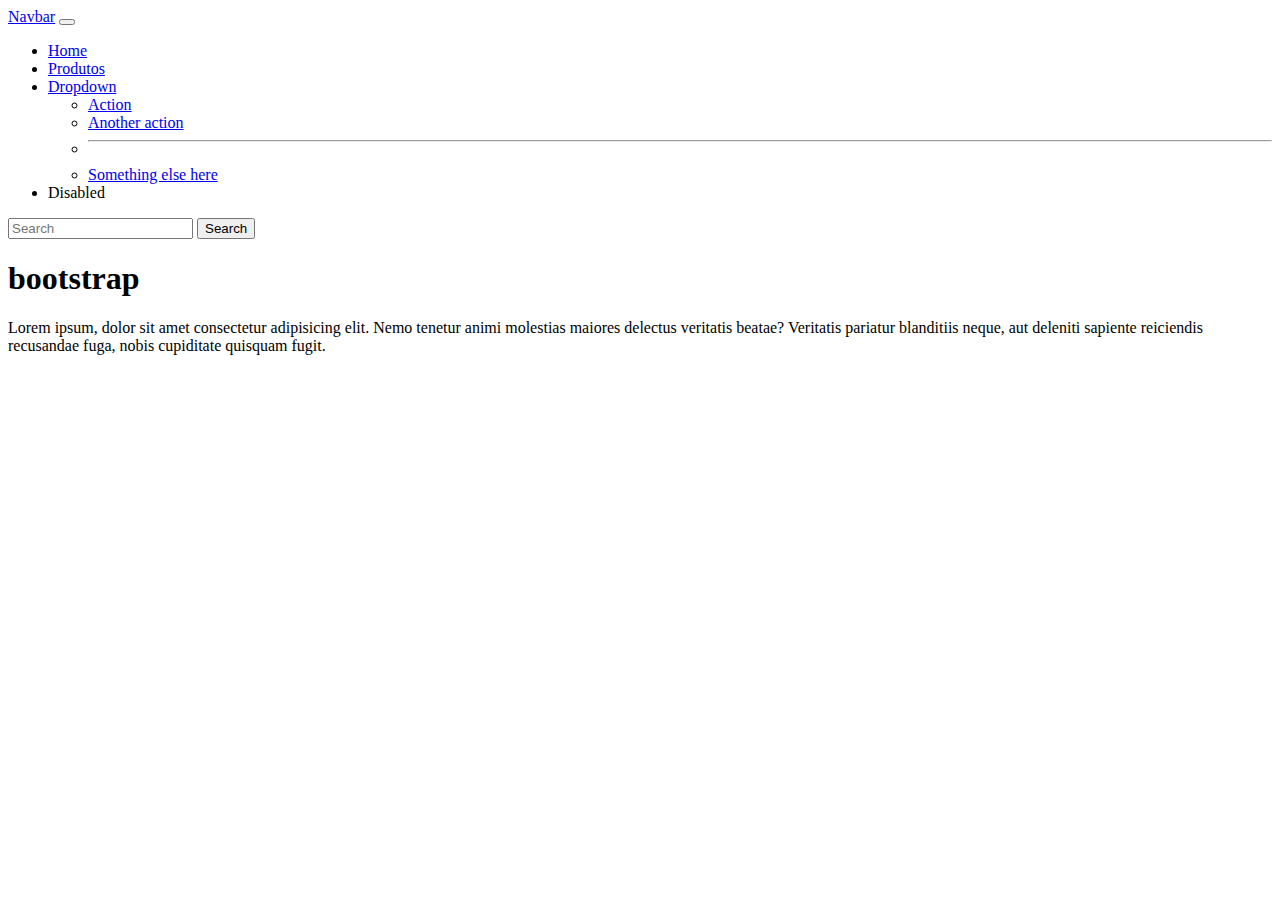
==== projeto_bootstrap/html/teste.html @ 9c25de91 "Add files via upload" ====
<!DOCTYPE html>
<html lang="pt-br">

<head>
    <title>Utilizando bootstrap</title>
    <meta charset="UTF-8">
    <meta name="viewport" content="width=device-width, initial-scale=1">
    <link href="css/style.css" rel="stylesheet">
    <link href="https://cdn.jsdelivr.net/npm/bootstrap@5.2.0/dist/css/bootstrap.min.css" rel="stylesheet"
        integrity="sha384-gH2yIJqKdNHPEq0n4Mqa/HGKIhSkIHeL5AyhkYV8i59U5AR6csBvApHHNl/vI1Bx" crossorigin="anonymous">
</head>

<body>
    <div class="container-fluid text-center text-warning">
        <div class="row">
            <div class="col bg-secondary">
                <nav class="navbar navbar-expand-lg bg-light">
                    <div class="container-fluid">
                        <a class="navbar-brand" href="#">Navbar</a>
                        <button class="navbar-toggler" type="button" data-bs-toggle="collapse"
                            data-bs-target="#navbarSupportedContent" aria-controls="navbarSupportedContent"
                            aria-expanded="false" aria-label="Toggle navigation">
                            <span class="navbar-toggler-icon"></span>
                        </button>
                        <div class="collapse navbar-collapse" id="navbarSupportedContent">
                            <ul class="navbar-nav me-auto mb-2 mb-lg-0">
                                <li class="nav-item">
                                    <a class="nav-link active" aria-current="page" href="#">Home</a>
                                </li>
                                <li class="nav-item">
                                    <a class="nav-link" href="#">Produtos</a>
                                </li>
                                <li class="nav-item dropdown">
                                    <a class="nav-link dropdown-toggle" href="#" role="button" data-bs-toggle="dropdown"
                                        aria-expanded="false">
                                        Dropdown
                                    </a>
                                    <ul class="dropdown-menu">
                                        <li><a class="dropdown-item" href="#">Action</a></li>
                                        <li><a class="dropdown-item" href="#">Another action</a></li>
                                        <li>
                                            <hr class="dropdown-divider">
                                        </li>
                                        <li><a class="dropdown-item" href="#">Something else here</a></li>
                                    </ul>
                                </li>
                                <li class="nav-item">
                                    <a class="nav-link disabled">Disabled</a>
                                </li>
                            </ul>
                            <form class="d-flex" role="search">
                                <input class="form-control me-2" type="search" placeholder="Search" aria-label="Search">
                                <button class="btn btn-outline-success" type="submit">Search</button>
                            </form>
                        </div>
                    </div>
                </nav>
            </div>
        </div>
        <div class=row>
            <div class="col-4 bg-info">
                <h1>bootstrap</h1>
            </div>
            <div class="col-8 bg-danger">
                <p>Lorem ipsum, dolor sit amet consectetur adipisicing elit. Nemo tenetur animi molestias maiores
                    delectus veritatis beatae? Veritatis pariatur blanditiis neque, aut deleniti sapiente reiciendis
                    recusandae fuga, nobis cupiditate quisquam fugit.</p>
            </div>
        </div>

    </div>
    <script src="https://cdn.jsdelivr.net/npm/bootstrap@5.2.0/dist/js/bootstrap.bundle.min.js"
        integrity="sha384-A3rJD856KowSb7dwlZdYEkO39Gagi7vIsF0jrRAoQmDKKtQBHUuLZ9AsSv4jD4Xa"
        crossorigin="anonymous"></script>
</body>

</html>
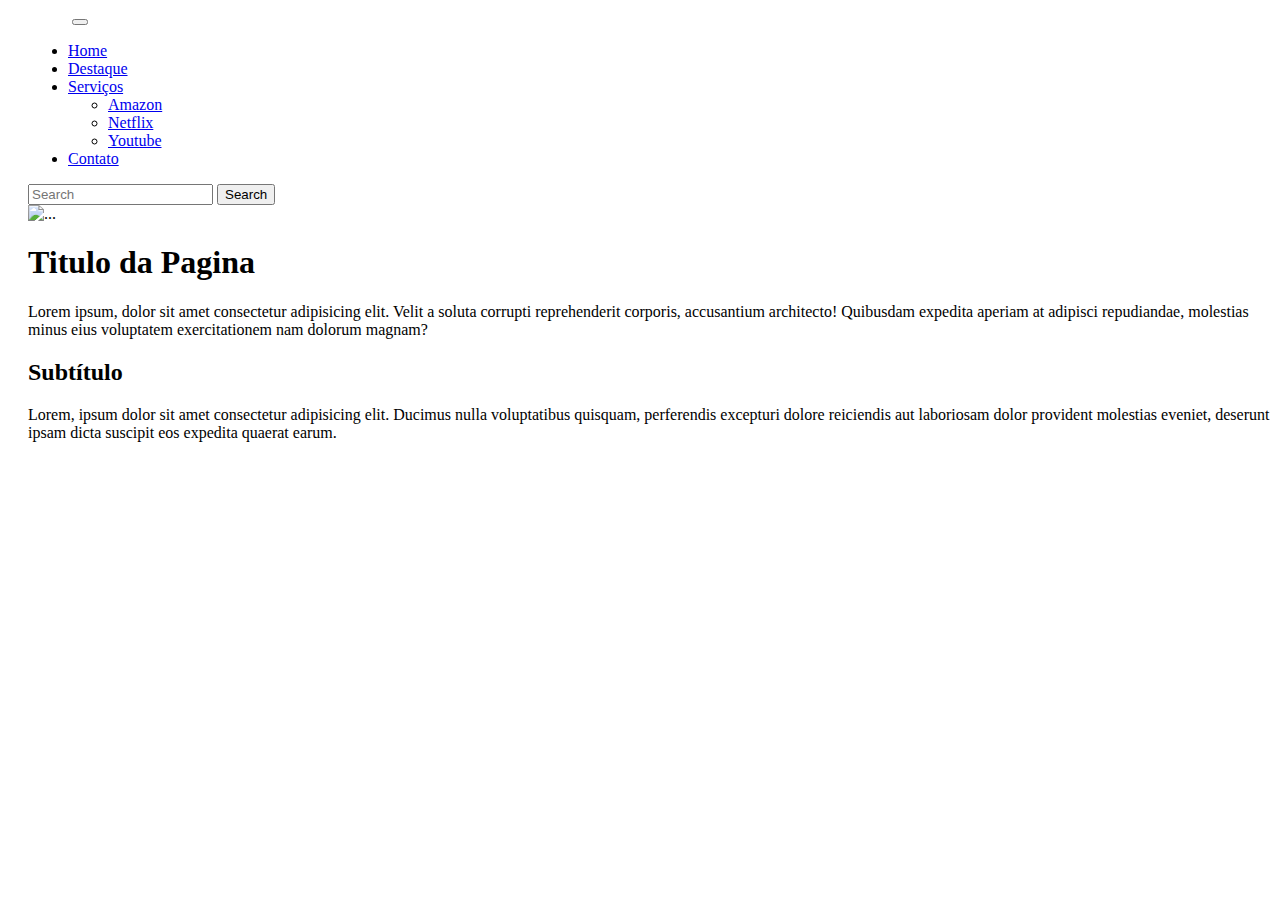
==== commit d81fc7b0: "Add files via upload" ====
--- a/projeto_bootstrap/html/teste.html
+++ b/projeto_bootstrap/html/teste.html
@@ -5,18 +5,18 @@
     <title>Utilizando bootstrap</title>
     <meta charset="UTF-8">
     <meta name="viewport" content="width=device-width, initial-scale=1">
-    <link href="css/style.css" rel="stylesheet">
-    <link href="https://cdn.jsdelivr.net/npm/bootstrap@5.2.0/dist/css/bootstrap.min.css" rel="stylesheet"
-        integrity="sha384-gH2yIJqKdNHPEq0n4Mqa/HGKIhSkIHeL5AyhkYV8i59U5AR6csBvApHHNl/vI1Bx" crossorigin="anonymous">
+   <link rel="stylesheet" href="/css/style.css">
+    <link href="/estilos/bootstrap-5.2.0-dist/css/bootstrap.min.css" rel="stylesheet">
 </head>
 
 <body>
-    <div class="container-fluid text-center text-warning">
+
+    <div class="container-fluid" style="margin-left: 20px;">
         <div class="row">
-            <div class="col bg-secondary">
-                <nav class="navbar navbar-expand-lg bg-light">
+            <div class="col bg-secundary">
+                <nav class="navbar navbar-expand-lg bg-secundary">
                     <div class="container-fluid">
-                        <a class="navbar-brand" href="#">Navbar</a>
+                        <a class="navbar-brand" href="#"><img src="/img/barbie-logo.png" alt="" style="width: 100px; margin-right: 40px;"></a>
                         <button class="navbar-toggler" type="button" data-bs-toggle="collapse"
                             data-bs-target="#navbarSupportedContent" aria-controls="navbarSupportedContent"
                             aria-expanded="false" aria-label="Toggle navigation">
@@ -28,24 +28,21 @@
                                     <a class="nav-link active" aria-current="page" href="#">Home</a>
                                 </li>
                                 <li class="nav-item">
-                                    <a class="nav-link" href="#">Produtos</a>
+                                    <a class="nav-link" href="#">Destaque</a>
                                 </li>
                                 <li class="nav-item dropdown">
                                     <a class="nav-link dropdown-toggle" href="#" role="button" data-bs-toggle="dropdown"
                                         aria-expanded="false">
-                                        Dropdown
+                                        Serviços
                                     </a>
                                     <ul class="dropdown-menu">
-                                        <li><a class="dropdown-item" href="#">Action</a></li>
-                                        <li><a class="dropdown-item" href="#">Another action</a></li>
-                                        <li>
-                                            <hr class="dropdown-divider">
-                                        </li>
-                                        <li><a class="dropdown-item" href="#">Something else here</a></li>
+                                        <li><a class="dropdown-item" href="#">Amazon</a></li>
+                                        <li><a class="dropdown-item" href="#">Netflix</a></li>
+                                        <li><a class="dropdown-item" href="#">Youtube</a></li>
                                     </ul>
                                 </li>
                                 <li class="nav-item">
-                                    <a class="nav-link disabled">Disabled</a>
+                                    <a class="nav-link" href="#">Contato</a>
                                 </li>
                             </ul>
                             <form class="d-flex" role="search">
@@ -58,20 +55,21 @@
             </div>
         </div>
         <div class=row>
-            <div class="col-4 bg-info">
-                <h1>bootstrap</h1>
-            </div>
-            <div class="col-8 bg-danger">
-                <p>Lorem ipsum, dolor sit amet consectetur adipisicing elit. Nemo tenetur animi molestias maiores
-                    delectus veritatis beatae? Veritatis pariatur blanditiis neque, aut deleniti sapiente reiciendis
-                    recusandae fuga, nobis cupiditate quisquam fugit.</p>
+            <div class="col">
+                <img src="/img/barbie_wallpaper_by_mllebarbie03_d511goq-pre.jpg" alt="..." >
             </div>
         </div>
 
+        <h1>
+            Titulo da Pagina
+        </h1>
+        <p>Lorem ipsum, dolor sit amet consectetur adipisicing elit. Velit a soluta corrupti reprehenderit corporis, accusantium architecto! Quibusdam expedita aperiam at adipisci repudiandae, molestias minus eius voluptatem exercitationem nam dolorum magnam?</p>
+
+        <h2>Subtítulo</h2>
+        <p>Lorem, ipsum dolor sit amet consectetur adipisicing elit. Ducimus nulla voluptatibus quisquam, perferendis excepturi dolore reiciendis aut laboriosam dolor provident molestias eveniet, deserunt ipsam dicta suscipit eos expedita quaerat earum.</p>
+
     </div>
-    <script src="https://cdn.jsdelivr.net/npm/bootstrap@5.2.0/dist/js/bootstrap.bundle.min.js"
-        integrity="sha384-A3rJD856KowSb7dwlZdYEkO39Gagi7vIsF0jrRAoQmDKKtQBHUuLZ9AsSv4jD4Xa"
-        crossorigin="anonymous"></script>
+    <script src="/estilos/bootstrap-5.2.0-dist/js/bootstrap.bundle.min.js"></script>
 </body>
 
 </html>